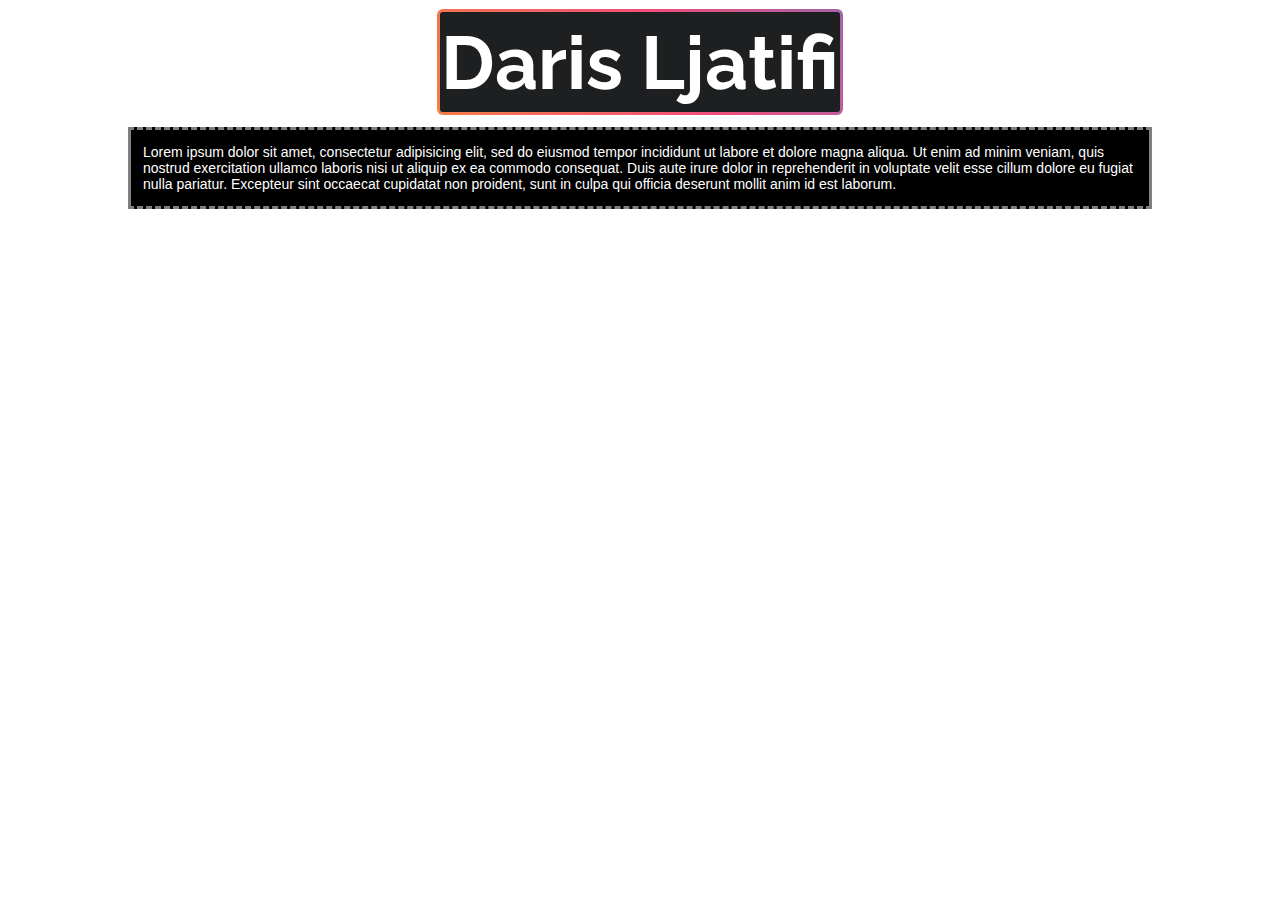
==== index.html @ 40d7a8d0 "huge makeover" ====
<!DOCTYPE html>
<html>

<head>

	<meta charset="utf-8">
	<meta name="descriptiom" content="Test Website #12yearold">
	<meta name="viewport" content="width=device-width, initial-scale=1.0">

	<link rel="stylesheet" type="text/css" href="style.css">

	<title>🌌👨‍💻💻</title>

</head>

<body>
	<div class="container">
		<div class="gradient-border" id="box">
			<h1><center>Daris Ljatifi</center></h1>
		</div>						
				<div class="kutija">
					<p>
						Lorem ipsum dolor sit amet, consectetur adipisicing elit, sed do eiusmod
						tempor incididunt ut labore et dolore magna aliqua. Ut enim ad minim veniam,
						quis nostrud exercitation ullamco laboris nisi ut aliquip ex ea commodo
						consequat. Duis aute irure dolor in reprehenderit in voluptate velit esse
						cillum dolore eu fugiat nulla pariatur. Excepteur sint occaecat cupidatat non
						proident, sunt in culpa qui officia deserunt mollit anim id est laborum.
					</p>
				</div>
					<br>
						<div id="youtube1">
							<p>
								<iframe display:block; width="400" height="315" src="https://www.youtube.com/embed/tMfOWO-5mMc" frameborder="0" allow="accelerometer; autoplay; encrypted-media; gyroscope; picture-in-picture" allowfullscreen></iframe>
							</p>
						</div>
							<div id="youtube2">
									<iframe style="float:right" width="400" height="315" src="https://www.youtube.com/embed/qP-dCsmI62s" frameborder="0" allow="autoplay; encrypted-media;  picture-in-picture" allowfullscreen>
									</iframe>
							</div>
						
		</div>
	</div>
</body>

</html>
---- style.css ----
@import url('https://fonts.googleapis.com/css?family=Raleway:200');

body{
    background-image: url('https://i.pinimg.com/originals/15/08/91/150891da0e28ee69e406c23ba4e33804.gif');
    background-size: cover;
    
    height: 100vh;
    padding:0;
    margin:0;
    
}

.kutija {

	margin-top: 15px;

	border-style: dashed solid;
	border-color: grey;
	border-width: 3px;

	padding-left: 12px;
	padding-right: 7px;

	color: white;
	background-color: black;

	font-family: "Helvetica Neue", Helvetica, Arial, sans-serif;
	font-size: 14px

}


h1 {

	font-size: 75px;

	text-align: center;

}

.container{

	width:80%;
	margin:auto; 

	padding-bottom: 12px; 
	padding-top: 12px;
	padding-left: 12px;
	padding-right: 12px;
}

#youtube1{
	float: left;
	width: 0%;
	margin: auto;
	background-color: black;
}

#youtube2{
	float: right;
	padding-top: 16px;
	margin: auto; 
	background-color: white;
	width: 0%;
}
/*
html, body {
  height: 100%;
}
body {
  display: flex;
  justify-content: center;
  align-items: center;
  height: 100%;
  background: #1D1F20;
}
*/
#box {
  display: flex;
  align-items: center;
  justify-content: center;
  width: 400px;
  height: 100px;
  color: white;
  font-family: 'Raleway';
  font-size: 4.5rem;
  text-align: center;
  margin: auto;
}
.gradient-border {
  --borderWidth: 3px;
  background: #1D1F20;
  position: relative;
  border-radius: var(--borderWidth);
}
.gradient-border:after {
  content: '';
  position: absolute;
  top: calc(-1 * var(--borderWidth));
  left: calc(-1 * var(--borderWidth));
  height: calc(100% + var(--borderWidth) * 2);
  width: calc(100% + var(--borderWidth) * 2);
  background: linear-gradient(60deg, #f79533, #f37055, #ef4e7b, #a166ab, #5073b8, #1098ad, #07b39b, #6fba82);
  border-radius: calc(2 * var(--borderWidth));
  z-index: -1;
  animation: animatedgradient 3s ease alternate infinite;
  background-size: 300% 300%;
}


@keyframes animatedgradient {
	0% {
		background-position: 0% 50%;
	}
	50% {
		background-position: 100% 50%;
	}
	100% {
		background-position: 0% 50%;
	}
}
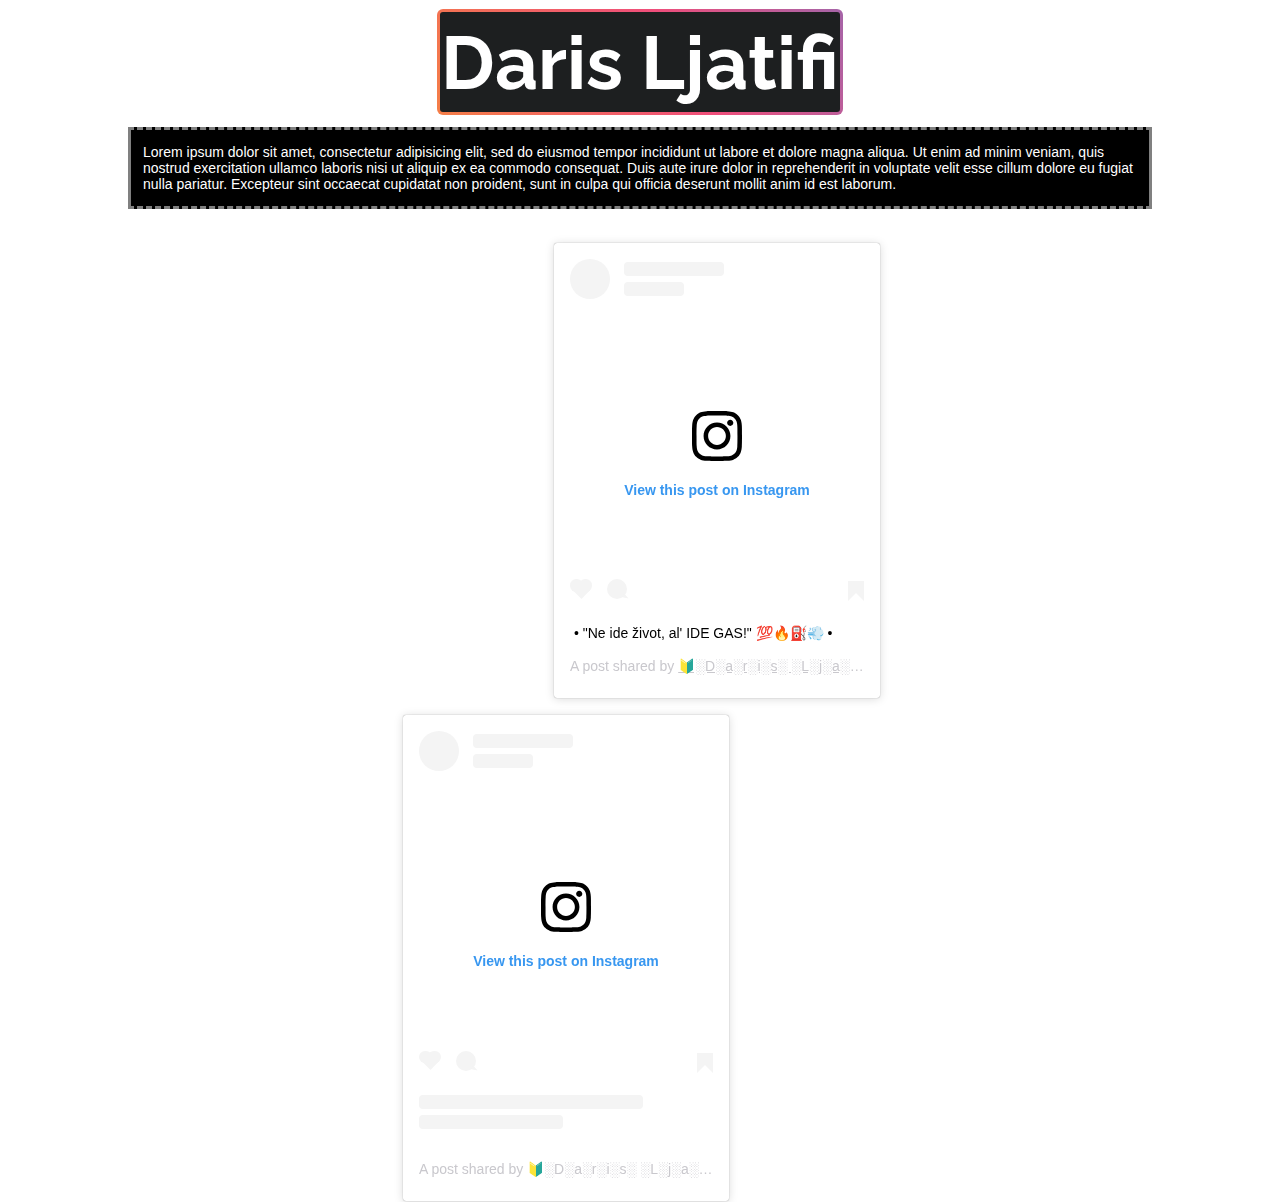
==== commit e2662441: "instagram fixes (mobile broken)" ====
--- a/index.html
+++ b/index.html
@@ -38,7 +38,9 @@
 									<iframe style="float:right" width="400" height="315" src="https://www.youtube.com/embed/qP-dCsmI62s" frameborder="0" allow="autoplay; encrypted-media;  picture-in-picture" allowfullscreen>
 									</iframe>
 							</div>
-						
+						<div id="instagram"><blockquote class="instagram-media" data-instgrm-captioned data-instgrm-permalink="https://www.instagram.com/p/B9c_ke4p8tB/?utm_source=ig_embed&amp;utm_campaign=loading" data-instgrm-version="12" style=" background:#FFF; border:0; border-radius:3px; box-shadow:0 0 1px 0 rgba(0,0,0,0.5),0 1px 10px 0 rgba(0,0,0,0.15); margin: 1px; max-width:540px; min-width:326px; padding:0; width:99.375%; width:-webkit-calc(100% - 2px); width:calc(100% - 2px);"><div style="padding:16px;"> <a href="https://www.instagram.com/p/B9c_ke4p8tB/?utm_source=ig_embed&amp;utm_campaign=loading" style=" background:#FFFFFF; line-height:0; padding:0 0; text-align:center; text-decoration:none; width:100%;" target="_blank"> <div style=" display: flex; flex-direction: row; align-items: center;"> <div style="background-color: #F4F4F4; border-radius: 50%; flex-grow: 0; height: 40px; margin-right: 14px; width: 40px;"></div> <div style="display: flex; flex-direction: column; flex-grow: 1; justify-content: center;"> <div style=" background-color: #F4F4F4; border-radius: 4px; flex-grow: 0; height: 14px; margin-bottom: 6px; width: 100px;"></div> <div style=" background-color: #F4F4F4; border-radius: 4px; flex-grow: 0; height: 14px; width: 60px;"></div></div></div><div style="padding: 19% 0;"></div> <div style="display:block; height:50px; margin:0 auto 12px; width:50px;"><svg width="50px" height="50px" viewBox="0 0 60 60" version="1.1" xmlns="https://www.w3.org/2000/svg" xmlns:xlink="https://www.w3.org/1999/xlink"><g stroke="none" stroke-width="1" fill="none" fill-rule="evenodd"><g transform="translate(-511.000000, -20.000000)" fill="#000000"><g><path d="M556.869,30.41 C554.814,30.41 553.148,32.076 553.148,34.131 C553.148,36.186 554.814,37.852 556.869,37.852 C558.924,37.852 560.59,36.186 560.59,34.131 C560.59,32.076 558.924,30.41 556.869,30.41 M541,60.657 C535.114,60.657 530.342,55.887 530.342,50 C530.342,44.114 535.114,39.342 541,39.342 C546.887,39.342 551.658,44.114 551.658,50 C551.658,55.887 546.887,60.657 541,60.657 M541,33.886 C532.1,33.886 524.886,41.1 524.886,50 C524.886,58.899 532.1,66.113 541,66.113 C549.9,66.113 557.115,58.899 557.115,50 C557.115,41.1 549.9,33.886 541,33.886 M565.378,62.101 C565.244,65.022 564.756,66.606 564.346,67.663 C563.803,69.06 563.154,70.057 562.106,71.106 C561.058,72.155 560.06,72.803 558.662,73.347 C557.607,73.757 556.021,74.244 553.102,74.378 C549.944,74.521 548.997,74.552 541,74.552 C533.003,74.552 532.056,74.521 528.898,74.378 C525.979,74.244 524.393,73.757 523.338,73.347 C521.94,72.803 520.942,72.155 519.894,71.106 C518.846,70.057 518.197,69.06 517.654,67.663 C517.244,66.606 516.755,65.022 516.623,62.101 C516.479,58.943 516.448,57.996 516.448,50 C516.448,42.003 516.479,41.056 516.623,37.899 C516.755,34.978 517.244,33.391 517.654,32.338 C518.197,30.938 518.846,29.942 519.894,28.894 C520.942,27.846 521.94,27.196 523.338,26.654 C524.393,26.244 525.979,25.756 528.898,25.623 C532.057,25.479 533.004,25.448 541,25.448 C548.997,25.448 549.943,25.479 553.102,25.623 C556.021,25.756 557.607,26.244 558.662,26.654 C560.06,27.196 561.058,27.846 562.106,28.894 C563.154,29.942 563.803,30.938 564.346,32.338 C564.756,33.391 565.244,34.978 565.378,37.899 C565.522,41.056 565.552,42.003 565.552,50 C565.552,57.996 565.522,58.943 565.378,62.101 M570.82,37.631 C570.674,34.438 570.167,32.258 569.425,30.349 C568.659,28.377 567.633,26.702 565.965,25.035 C564.297,23.368 562.623,22.342 560.652,21.575 C558.743,20.834 556.562,20.326 553.369,20.18 C550.169,20.033 549.148,20 541,20 C532.853,20 531.831,20.033 528.631,20.18 C525.438,20.326 523.257,20.834 521.349,21.575 C519.376,22.342 517.703,23.368 516.035,25.035 C514.368,26.702 513.342,28.377 512.574,30.349 C511.834,32.258 511.326,34.438 511.181,37.631 C511.035,40.831 511,41.851 511,50 C511,58.147 511.035,59.17 511.181,62.369 C511.326,65.562 511.834,67.743 512.574,69.651 C513.342,71.625 514.368,73.296 516.035,74.965 C517.703,76.634 519.376,77.658 521.349,78.425 C523.257,79.167 525.438,79.673 528.631,79.82 C531.831,79.965 532.853,80.001 541,80.001 C549.148,80.001 550.169,79.965 553.369,79.82 C556.562,79.673 558.743,79.167 560.652,78.425 C562.623,77.658 564.297,76.634 565.965,74.965 C567.633,73.296 568.659,71.625 569.425,69.651 C570.167,67.743 570.674,65.562 570.82,62.369 C570.966,59.17 571,58.147 571,50 C571,41.851 570.966,40.831 570.82,37.631"></path></g></g></g></svg></div><div style="padding-top: 8px;"> <div style=" color:#3897f0; font-family:Arial,sans-serif; font-size:14px; font-style:normal; font-weight:550; line-height:18px;"> View this post on Instagram</div></div><div style="padding: 12.5% 0;"></div> <div style="display: flex; flex-direction: row; margin-bottom: 14px; align-items: center;"><div> <div style="background-color: #F4F4F4; border-radius: 50%; height: 12.5px; width: 12.5px; transform: translateX(0px) translateY(7px);"></div> <div style="background-color: #F4F4F4; height: 12.5px; transform: rotate(-45deg) translateX(3px) translateY(1px); width: 12.5px; flex-grow: 0; margin-right: 14px; margin-left: 2px;"></div> <div style="background-color: #F4F4F4; border-radius: 50%; height: 12.5px; width: 12.5px; transform: translateX(9px) translateY(-18px);"></div></div><div style="margin-left: 8px;"> <div style=" background-color: #F4F4F4; border-radius: 50%; flex-grow: 0; height: 20px; width: 20px;"></div> <div style=" width: 0; height: 0; border-top: 2px solid transparent; border-left: 6px solid #f4f4f4; border-bottom: 2px solid transparent; transform: translateX(16px) translateY(-4px) rotate(30deg)"></div></div><div style="margin-left: auto;"> <div style=" width: 0px; border-top: 8px solid #F4F4F4; border-right: 8px solid transparent; transform: translateY(16px);"></div> <div style=" background-color: #F4F4F4; flex-grow: 0; height: 12px; width: 16px; transform: translateY(-4px);"></div> <div style=" width: 0; height: 0; border-top: 8px solid #F4F4F4; border-left: 8px solid transparent; transform: translateY(-4px) translateX(8px);"></div></div></div></a> <p style=" margin:8px 0 0 0; padding:0 4px;"> <a href="https://www.instagram.com/p/B9c_ke4p8tB/?utm_source=ig_embed&amp;utm_campaign=loading" style=" color:#000; font-family:Arial,sans-serif; font-size:14px; font-style:normal; font-weight:normal; line-height:17px; text-decoration:none; word-wrap:break-word;" target="_blank">• &#34;Ne ide život, al&#39; IDE GAS!&#34; 💯🔥⛽💨 •</a></p> <p style=" color:#c9c8cd; font-family:Arial,sans-serif; font-size:14px; line-height:17px; margin-bottom:0; margin-top:8px; overflow:hidden; padding:8px 0 7px; text-align:center; text-overflow:ellipsis; white-space:nowrap;">A post shared by <a href="https://www.instagram.com/dariis_s/?utm_source=ig_embed&amp;utm_campaign=loading" style=" color:#c9c8cd; font-family:Arial,sans-serif; font-size:14px; font-style:normal; font-weight:normal; line-height:17px;" target="_blank"> 🔰░D░a░r░i░s░ ░L░j░a░t░i░f░i░🔰</a> (@dariis_s) on <time style=" font-family:Arial,sans-serif; font-size:14px; line-height:17px;" datetime="2020-03-08T00:45:30+00:00">Mar 7, 2020 at 4:45pm PST</time></p></div></blockquote> <script async src="//www.instagram.com/embed.js"></script></div>
+
+						<div id="instagram1"><blockquote class="instagram-media" data-instgrm-permalink="https://www.instagram.com/p/B9c-1yIp5QF/?utm_source=ig_embed&amp;utm_campaign=loading" data-instgrm-version="12" style=" background:#FFF; border:0; border-radius:3px; box-shadow:0 0 1px 0 rgba(0,0,0,0.5),0 1px 10px 0 rgba(0,0,0,0.15); margin: 1px; max-width:540px; min-width:326px; padding:0; width:99.375%; width:-webkit-calc(100% - 2px); width:calc(100% - 2px);"><div style="padding:16px;"> <a href="https://www.instagram.com/p/B9c-1yIp5QF/?utm_source=ig_embed&amp;utm_campaign=loading" style=" background:#FFFFFF; line-height:0; padding:0 0; text-align:center; text-decoration:none; width:100%;" target="_blank"> <div style=" display: flex; flex-direction: row; align-items: center;"> <div style="background-color: #F4F4F4; border-radius: 50%; flex-grow: 0; height: 40px; margin-right: 14px; width: 40px;"></div> <div style="display: flex; flex-direction: column; flex-grow: 1; justify-content: center;"> <div style=" background-color: #F4F4F4; border-radius: 4px; flex-grow: 0; height: 14px; margin-bottom: 6px; width: 100px;"></div> <div style=" background-color: #F4F4F4; border-radius: 4px; flex-grow: 0; height: 14px; width: 60px;"></div></div></div><div style="padding: 19% 0;"></div> <div style="display:block; height:50px; margin:0 auto 12px; width:50px;"><svg width="50px" height="50px" viewBox="0 0 60 60" version="1.1" xmlns="https://www.w3.org/2000/svg" xmlns:xlink="https://www.w3.org/1999/xlink"><g stroke="none" stroke-width="1" fill="none" fill-rule="evenodd"><g transform="translate(-511.000000, -20.000000)" fill="#000000"><g><path d="M556.869,30.41 C554.814,30.41 553.148,32.076 553.148,34.131 C553.148,36.186 554.814,37.852 556.869,37.852 C558.924,37.852 560.59,36.186 560.59,34.131 C560.59,32.076 558.924,30.41 556.869,30.41 M541,60.657 C535.114,60.657 530.342,55.887 530.342,50 C530.342,44.114 535.114,39.342 541,39.342 C546.887,39.342 551.658,44.114 551.658,50 C551.658,55.887 546.887,60.657 541,60.657 M541,33.886 C532.1,33.886 524.886,41.1 524.886,50 C524.886,58.899 532.1,66.113 541,66.113 C549.9,66.113 557.115,58.899 557.115,50 C557.115,41.1 549.9,33.886 541,33.886 M565.378,62.101 C565.244,65.022 564.756,66.606 564.346,67.663 C563.803,69.06 563.154,70.057 562.106,71.106 C561.058,72.155 560.06,72.803 558.662,73.347 C557.607,73.757 556.021,74.244 553.102,74.378 C549.944,74.521 548.997,74.552 541,74.552 C533.003,74.552 532.056,74.521 528.898,74.378 C525.979,74.244 524.393,73.757 523.338,73.347 C521.94,72.803 520.942,72.155 519.894,71.106 C518.846,70.057 518.197,69.06 517.654,67.663 C517.244,66.606 516.755,65.022 516.623,62.101 C516.479,58.943 516.448,57.996 516.448,50 C516.448,42.003 516.479,41.056 516.623,37.899 C516.755,34.978 517.244,33.391 517.654,32.338 C518.197,30.938 518.846,29.942 519.894,28.894 C520.942,27.846 521.94,27.196 523.338,26.654 C524.393,26.244 525.979,25.756 528.898,25.623 C532.057,25.479 533.004,25.448 541,25.448 C548.997,25.448 549.943,25.479 553.102,25.623 C556.021,25.756 557.607,26.244 558.662,26.654 C560.06,27.196 561.058,27.846 562.106,28.894 C563.154,29.942 563.803,30.938 564.346,32.338 C564.756,33.391 565.244,34.978 565.378,37.899 C565.522,41.056 565.552,42.003 565.552,50 C565.552,57.996 565.522,58.943 565.378,62.101 M570.82,37.631 C570.674,34.438 570.167,32.258 569.425,30.349 C568.659,28.377 567.633,26.702 565.965,25.035 C564.297,23.368 562.623,22.342 560.652,21.575 C558.743,20.834 556.562,20.326 553.369,20.18 C550.169,20.033 549.148,20 541,20 C532.853,20 531.831,20.033 528.631,20.18 C525.438,20.326 523.257,20.834 521.349,21.575 C519.376,22.342 517.703,23.368 516.035,25.035 C514.368,26.702 513.342,28.377 512.574,30.349 C511.834,32.258 511.326,34.438 511.181,37.631 C511.035,40.831 511,41.851 511,50 C511,58.147 511.035,59.17 511.181,62.369 C511.326,65.562 511.834,67.743 512.574,69.651 C513.342,71.625 514.368,73.296 516.035,74.965 C517.703,76.634 519.376,77.658 521.349,78.425 C523.257,79.167 525.438,79.673 528.631,79.82 C531.831,79.965 532.853,80.001 541,80.001 C549.148,80.001 550.169,79.965 553.369,79.82 C556.562,79.673 558.743,79.167 560.652,78.425 C562.623,77.658 564.297,76.634 565.965,74.965 C567.633,73.296 568.659,71.625 569.425,69.651 C570.167,67.743 570.674,65.562 570.82,62.369 C570.966,59.17 571,58.147 571,50 C571,41.851 570.966,40.831 570.82,37.631"></path></g></g></g></svg></div><div style="padding-top: 8px;"> <div style=" color:#3897f0; font-family:Arial,sans-serif; font-size:14px; font-style:normal; font-weight:550; line-height:18px;"> View this post on Instagram</div></div><div style="padding: 12.5% 0;"></div> <div style="display: flex; flex-direction: row; margin-bottom: 14px; align-items: center;"><div> <div style="background-color: #F4F4F4; border-radius: 50%; height: 12.5px; width: 12.5px; transform: translateX(0px) translateY(7px);"></div> <div style="background-color: #F4F4F4; height: 12.5px; transform: rotate(-45deg) translateX(3px) translateY(1px); width: 12.5px; flex-grow: 0; margin-right: 14px; margin-left: 2px;"></div> <div style="background-color: #F4F4F4; border-radius: 50%; height: 12.5px; width: 12.5px; transform: translateX(9px) translateY(-18px);"></div></div><div style="margin-left: 8px;"> <div style=" background-color: #F4F4F4; border-radius: 50%; flex-grow: 0; height: 20px; width: 20px;"></div> <div style=" width: 0; height: 0; border-top: 2px solid transparent; border-left: 6px solid #f4f4f4; border-bottom: 2px solid transparent; transform: translateX(16px) translateY(-4px) rotate(30deg)"></div></div><div style="margin-left: auto;"> <div style=" width: 0px; border-top: 8px solid #F4F4F4; border-right: 8px solid transparent; transform: translateY(16px);"></div> <div style=" background-color: #F4F4F4; flex-grow: 0; height: 12px; width: 16px; transform: translateY(-4px);"></div> <div style=" width: 0; height: 0; border-top: 8px solid #F4F4F4; border-left: 8px solid transparent; transform: translateY(-4px) translateX(8px);"></div></div></div> <div style="display: flex; flex-direction: column; flex-grow: 1; justify-content: center; margin-bottom: 24px;"> <div style=" background-color: #F4F4F4; border-radius: 4px; flex-grow: 0; height: 14px; margin-bottom: 6px; width: 224px;"></div> <div style=" background-color: #F4F4F4; border-radius: 4px; flex-grow: 0; height: 14px; width: 144px;"></div></div></a><p style=" color:#c9c8cd; font-family:Arial,sans-serif; font-size:14px; line-height:17px; margin-bottom:0; margin-top:8px; overflow:hidden; padding:8px 0 7px; text-align:center; text-overflow:ellipsis; white-space:nowrap;"><a href="https://www.instagram.com/p/B9c-1yIp5QF/?utm_source=ig_embed&amp;utm_campaign=loading" style=" color:#c9c8cd; font-family:Arial,sans-serif; font-size:14px; font-style:normal; font-weight:normal; line-height:17px; text-decoration:none;" target="_blank">A post shared by 🔰░D░a░r░i░s░ ░L░j░a░t░i░f░i░🔰 (@dariis_s)</a> on <time style=" font-family:Arial,sans-serif; font-size:14px; line-height:17px;" datetime="2020-03-08T00:39:08+00:00">Mar 7, 2020 at 4:39pm PST</time></p></div></blockquote> <script async src="//www.instagram.com/embed.js"></script></div>
 		</div>
 	</div>
 </body>
--- a/style.css
+++ b/style.css
@@ -63,6 +63,20 @@
 	background-color: white;
 	width: 0%;
 }
+
+#instagram{
+	padding-top: 15px;
+	padding-left: 425px;
+	float:left;
+	width: 0%;
+}
+
+#instagram1{
+	padding-top: 15px;
+	padding-right: 750px;
+	float: right;
+	width: 0%;
+}
 /*
 html, body {
   height: 100%;
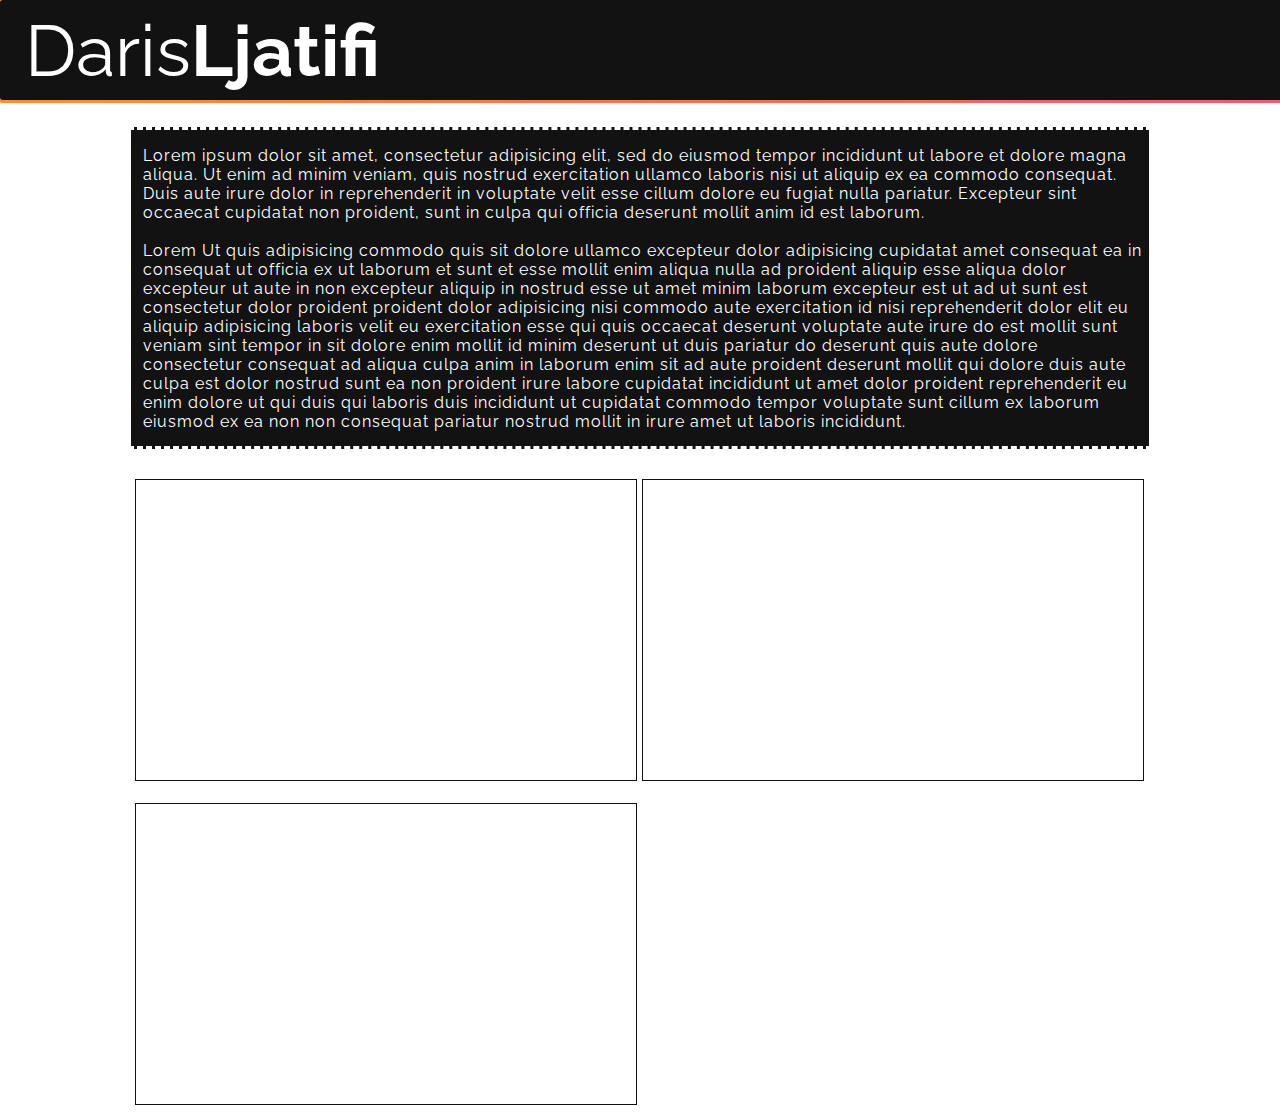
==== commit 2a213fe8: "Major Redesign Mobile Fixed Adding Login Button" ====
--- a/index.html
+++ b/index.html
@@ -14,10 +14,10 @@
 </head>
 
 <body>
-	<div class="container">
-		<div class="gradient-border" id="box">
-			<h1><center>Daris Ljatifi</center></h1>
-		</div>						
+	<div class="gradient-border" id="box">
+		<p><center>Daris<b>Ljatifi</b></center></p>
+	</div>
+	<div class="container">						
 				<div class="kutija">
 					<p>
 						Lorem ipsum dolor sit amet, consectetur adipisicing elit, sed do eiusmod
@@ -26,23 +26,94 @@
 						consequat. Duis aute irure dolor in reprehenderit in voluptate velit esse
 						cillum dolore eu fugiat nulla pariatur. Excepteur sint occaecat cupidatat non
 						proident, sunt in culpa qui officia deserunt mollit anim id est laborum.
+
+						<br>
+						<br>
+						Lorem Ut quis adipisicing commodo quis sit dolore ullamco excepteur dolor adipisicing cupidatat amet consequat ea in consequat ut officia ex ut laborum et sunt et esse mollit enim aliqua nulla ad proident aliquip esse aliqua dolor excepteur ut aute in non excepteur aliquip in nostrud esse ut amet minim laborum excepteur est ut ad ut sunt est consectetur dolor proident proident dolor adipisicing nisi commodo aute exercitation id nisi reprehenderit dolor elit eu aliquip adipisicing laboris velit eu exercitation esse qui quis occaecat deserunt voluptate aute irure do est mollit sunt veniam sint tempor in sit dolore enim mollit id minim deserunt ut duis pariatur do deserunt quis aute dolore consectetur consequat ad aliqua culpa anim in laborum enim sit ad aute proident deserunt mollit qui dolore duis aute culpa est dolor nostrud sunt ea non proident irure labore cupidatat incididunt ut amet dolor proident reprehenderit eu enim dolore ut qui duis qui laboris duis incididunt ut cupidatat commodo tempor voluptate sunt cillum ex laborum eiusmod ex ea non non consequat pariatur nostrud mollit in irure amet ut laboris incididunt.
 					</p>
 				</div>
+
 					<br>
-						<div id="youtube1">
-							<p>
-								<iframe display:block; width="400" height="315" src="https://www.youtube.com/embed/tMfOWO-5mMc" frameborder="0" allow="accelerometer; autoplay; encrypted-media; gyroscope; picture-in-picture" allowfullscreen></iframe>
-							</p>
-						</div>
-							<div id="youtube2">
-									<iframe style="float:right" width="400" height="315" src="https://www.youtube.com/embed/qP-dCsmI62s" frameborder="0" allow="autoplay; encrypted-media;  picture-in-picture" allowfullscreen>
-									</iframe>
-							</div>
-						<div id="instagram"><blockquote class="instagram-media" data-instgrm-captioned data-instgrm-permalink="https://www.instagram.com/p/B9c_ke4p8tB/?utm_source=ig_embed&amp;utm_campaign=loading" data-instgrm-version="12" style=" background:#FFF; border:0; border-radius:3px; box-shadow:0 0 1px 0 rgba(0,0,0,0.5),0 1px 10px 0 rgba(0,0,0,0.15); margin: 1px; max-width:540px; min-width:326px; padding:0; width:99.375%; width:-webkit-calc(100% - 2px); width:calc(100% - 2px);"><div style="padding:16px;"> <a href="https://www.instagram.com/p/B9c_ke4p8tB/?utm_source=ig_embed&amp;utm_campaign=loading" style=" background:#FFFFFF; line-height:0; padding:0 0; text-align:center; text-decoration:none; width:100%;" target="_blank"> <div style=" display: flex; flex-direction: row; align-items: center;"> <div style="background-color: #F4F4F4; border-radius: 50%; flex-grow: 0; height: 40px; margin-right: 14px; width: 40px;"></div> <div style="display: flex; flex-direction: column; flex-grow: 1; justify-content: center;"> <div style=" background-color: #F4F4F4; border-radius: 4px; flex-grow: 0; height: 14px; margin-bottom: 6px; width: 100px;"></div> <div style=" background-color: #F4F4F4; border-radius: 4px; flex-grow: 0; height: 14px; width: 60px;"></div></div></div><div style="padding: 19% 0;"></div> <div style="display:block; height:50px; margin:0 auto 12px; width:50px;"><svg width="50px" height="50px" viewBox="0 0 60 60" version="1.1" xmlns="https://www.w3.org/2000/svg" xmlns:xlink="https://www.w3.org/1999/xlink"><g stroke="none" stroke-width="1" fill="none" fill-rule="evenodd"><g transform="translate(-511.000000, -20.000000)" fill="#000000"><g><path d="M556.869,30.41 C554.814,30.41 553.148,32.076 553.148,34.131 C553.148,36.186 554.814,37.852 556.869,37.852 C558.924,37.852 560.59,36.186 560.59,34.131 C560.59,32.076 558.924,30.41 556.869,30.41 M541,60.657 C535.114,60.657 530.342,55.887 530.342,50 C530.342,44.114 535.114,39.342 541,39.342 C546.887,39.342 551.658,44.114 551.658,50 C551.658,55.887 546.887,60.657 541,60.657 M541,33.886 C532.1,33.886 524.886,41.1 524.886,50 C524.886,58.899 532.1,66.113 541,66.113 C549.9,66.113 557.115,58.899 557.115,50 C557.115,41.1 549.9,33.886 541,33.886 M565.378,62.101 C565.244,65.022 564.756,66.606 564.346,67.663 C563.803,69.06 563.154,70.057 562.106,71.106 C561.058,72.155 560.06,72.803 558.662,73.347 C557.607,73.757 556.021,74.244 553.102,74.378 C549.944,74.521 548.997,74.552 541,74.552 C533.003,74.552 532.056,74.521 528.898,74.378 C525.979,74.244 524.393,73.757 523.338,73.347 C521.94,72.803 520.942,72.155 519.894,71.106 C518.846,70.057 518.197,69.06 517.654,67.663 C517.244,66.606 516.755,65.022 516.623,62.101 C516.479,58.943 516.448,57.996 516.448,50 C516.448,42.003 516.479,41.056 516.623,37.899 C516.755,34.978 517.244,33.391 517.654,32.338 C518.197,30.938 518.846,29.942 519.894,28.894 C520.942,27.846 521.94,27.196 523.338,26.654 C524.393,26.244 525.979,25.756 528.898,25.623 C532.057,25.479 533.004,25.448 541,25.448 C548.997,25.448 549.943,25.479 553.102,25.623 C556.021,25.756 557.607,26.244 558.662,26.654 C560.06,27.196 561.058,27.846 562.106,28.894 C563.154,29.942 563.803,30.938 564.346,32.338 C564.756,33.391 565.244,34.978 565.378,37.899 C565.522,41.056 565.552,42.003 565.552,50 C565.552,57.996 565.522,58.943 565.378,62.101 M570.82,37.631 C570.674,34.438 570.167,32.258 569.425,30.349 C568.659,28.377 567.633,26.702 565.965,25.035 C564.297,23.368 562.623,22.342 560.652,21.575 C558.743,20.834 556.562,20.326 553.369,20.18 C550.169,20.033 549.148,20 541,20 C532.853,20 531.831,20.033 528.631,20.18 C525.438,20.326 523.257,20.834 521.349,21.575 C519.376,22.342 517.703,23.368 516.035,25.035 C514.368,26.702 513.342,28.377 512.574,30.349 C511.834,32.258 511.326,34.438 511.181,37.631 C511.035,40.831 511,41.851 511,50 C511,58.147 511.035,59.17 511.181,62.369 C511.326,65.562 511.834,67.743 512.574,69.651 C513.342,71.625 514.368,73.296 516.035,74.965 C517.703,76.634 519.376,77.658 521.349,78.425 C523.257,79.167 525.438,79.673 528.631,79.82 C531.831,79.965 532.853,80.001 541,80.001 C549.148,80.001 550.169,79.965 553.369,79.82 C556.562,79.673 558.743,79.167 560.652,78.425 C562.623,77.658 564.297,76.634 565.965,74.965 C567.633,73.296 568.659,71.625 569.425,69.651 C570.167,67.743 570.674,65.562 570.82,62.369 C570.966,59.17 571,58.147 571,50 C571,41.851 570.966,40.831 570.82,37.631"></path></g></g></g></svg></div><div style="padding-top: 8px;"> <div style=" color:#3897f0; font-family:Arial,sans-serif; font-size:14px; font-style:normal; font-weight:550; line-height:18px;"> View this post on Instagram</div></div><div style="padding: 12.5% 0;"></div> <div style="display: flex; flex-direction: row; margin-bottom: 14px; align-items: center;"><div> <div style="background-color: #F4F4F4; border-radius: 50%; height: 12.5px; width: 12.5px; transform: translateX(0px) translateY(7px);"></div> <div style="background-color: #F4F4F4; height: 12.5px; transform: rotate(-45deg) translateX(3px) translateY(1px); width: 12.5px; flex-grow: 0; margin-right: 14px; margin-left: 2px;"></div> <div style="background-color: #F4F4F4; border-radius: 50%; height: 12.5px; width: 12.5px; transform: translateX(9px) translateY(-18px);"></div></div><div style="margin-left: 8px;"> <div style=" background-color: #F4F4F4; border-radius: 50%; flex-grow: 0; height: 20px; width: 20px;"></div> <div style=" width: 0; height: 0; border-top: 2px solid transparent; border-left: 6px solid #f4f4f4; border-bottom: 2px solid transparent; transform: translateX(16px) translateY(-4px) rotate(30deg)"></div></div><div style="margin-left: auto;"> <div style=" width: 0px; border-top: 8px solid #F4F4F4; border-right: 8px solid transparent; transform: translateY(16px);"></div> <div style=" background-color: #F4F4F4; flex-grow: 0; height: 12px; width: 16px; transform: translateY(-4px);"></div> <div style=" width: 0; height: 0; border-top: 8px solid #F4F4F4; border-left: 8px solid transparent; transform: translateY(-4px) translateX(8px);"></div></div></div></a> <p style=" margin:8px 0 0 0; padding:0 4px;"> <a href="https://www.instagram.com/p/B9c_ke4p8tB/?utm_source=ig_embed&amp;utm_campaign=loading" style=" color:#000; font-family:Arial,sans-serif; font-size:14px; font-style:normal; font-weight:normal; line-height:17px; text-decoration:none; word-wrap:break-word;" target="_blank">• &#34;Ne ide život, al&#39; IDE GAS!&#34; 💯🔥⛽💨 •</a></p> <p style=" color:#c9c8cd; font-family:Arial,sans-serif; font-size:14px; line-height:17px; margin-bottom:0; margin-top:8px; overflow:hidden; padding:8px 0 7px; text-align:center; text-overflow:ellipsis; white-space:nowrap;">A post shared by <a href="https://www.instagram.com/dariis_s/?utm_source=ig_embed&amp;utm_campaign=loading" style=" color:#c9c8cd; font-family:Arial,sans-serif; font-size:14px; font-style:normal; font-weight:normal; line-height:17px;" target="_blank"> 🔰░D░a░r░i░s░ ░L░j░a░t░i░f░i░🔰</a> (@dariis_s) on <time style=" font-family:Arial,sans-serif; font-size:14px; line-height:17px;" datetime="2020-03-08T00:45:30+00:00">Mar 7, 2020 at 4:45pm PST</time></p></div></blockquote> <script async src="//www.instagram.com/embed.js"></script></div>
 
-						<div id="instagram1"><blockquote class="instagram-media" data-instgrm-permalink="https://www.instagram.com/p/B9c-1yIp5QF/?utm_source=ig_embed&amp;utm_campaign=loading" data-instgrm-version="12" style=" background:#FFF; border:0; border-radius:3px; box-shadow:0 0 1px 0 rgba(0,0,0,0.5),0 1px 10px 0 rgba(0,0,0,0.15); margin: 1px; max-width:540px; min-width:326px; padding:0; width:99.375%; width:-webkit-calc(100% - 2px); width:calc(100% - 2px);"><div style="padding:16px;"> <a href="https://www.instagram.com/p/B9c-1yIp5QF/?utm_source=ig_embed&amp;utm_campaign=loading" style=" background:#FFFFFF; line-height:0; padding:0 0; text-align:center; text-decoration:none; width:100%;" target="_blank"> <div style=" display: flex; flex-direction: row; align-items: center;"> <div style="background-color: #F4F4F4; border-radius: 50%; flex-grow: 0; height: 40px; margin-right: 14px; width: 40px;"></div> <div style="display: flex; flex-direction: column; flex-grow: 1; justify-content: center;"> <div style=" background-color: #F4F4F4; border-radius: 4px; flex-grow: 0; height: 14px; margin-bottom: 6px; width: 100px;"></div> <div style=" background-color: #F4F4F4; border-radius: 4px; flex-grow: 0; height: 14px; width: 60px;"></div></div></div><div style="padding: 19% 0;"></div> <div style="display:block; height:50px; margin:0 auto 12px; width:50px;"><svg width="50px" height="50px" viewBox="0 0 60 60" version="1.1" xmlns="https://www.w3.org/2000/svg" xmlns:xlink="https://www.w3.org/1999/xlink"><g stroke="none" stroke-width="1" fill="none" fill-rule="evenodd"><g transform="translate(-511.000000, -20.000000)" fill="#000000"><g><path d="M556.869,30.41 C554.814,30.41 553.148,32.076 553.148,34.131 C553.148,36.186 554.814,37.852 556.869,37.852 C558.924,37.852 560.59,36.186 560.59,34.131 C560.59,32.076 558.924,30.41 556.869,30.41 M541,60.657 C535.114,60.657 530.342,55.887 530.342,50 C530.342,44.114 535.114,39.342 541,39.342 C546.887,39.342 551.658,44.114 551.658,50 C551.658,55.887 546.887,60.657 541,60.657 M541,33.886 C532.1,33.886 524.886,41.1 524.886,50 C524.886,58.899 532.1,66.113 541,66.113 C549.9,66.113 557.115,58.899 557.115,50 C557.115,41.1 549.9,33.886 541,33.886 M565.378,62.101 C565.244,65.022 564.756,66.606 564.346,67.663 C563.803,69.06 563.154,70.057 562.106,71.106 C561.058,72.155 560.06,72.803 558.662,73.347 C557.607,73.757 556.021,74.244 553.102,74.378 C549.944,74.521 548.997,74.552 541,74.552 C533.003,74.552 532.056,74.521 528.898,74.378 C525.979,74.244 524.393,73.757 523.338,73.347 C521.94,72.803 520.942,72.155 519.894,71.106 C518.846,70.057 518.197,69.06 517.654,67.663 C517.244,66.606 516.755,65.022 516.623,62.101 C516.479,58.943 516.448,57.996 516.448,50 C516.448,42.003 516.479,41.056 516.623,37.899 C516.755,34.978 517.244,33.391 517.654,32.338 C518.197,30.938 518.846,29.942 519.894,28.894 C520.942,27.846 521.94,27.196 523.338,26.654 C524.393,26.244 525.979,25.756 528.898,25.623 C532.057,25.479 533.004,25.448 541,25.448 C548.997,25.448 549.943,25.479 553.102,25.623 C556.021,25.756 557.607,26.244 558.662,26.654 C560.06,27.196 561.058,27.846 562.106,28.894 C563.154,29.942 563.803,30.938 564.346,32.338 C564.756,33.391 565.244,34.978 565.378,37.899 C565.522,41.056 565.552,42.003 565.552,50 C565.552,57.996 565.522,58.943 565.378,62.101 M570.82,37.631 C570.674,34.438 570.167,32.258 569.425,30.349 C568.659,28.377 567.633,26.702 565.965,25.035 C564.297,23.368 562.623,22.342 560.652,21.575 C558.743,20.834 556.562,20.326 553.369,20.18 C550.169,20.033 549.148,20 541,20 C532.853,20 531.831,20.033 528.631,20.18 C525.438,20.326 523.257,20.834 521.349,21.575 C519.376,22.342 517.703,23.368 516.035,25.035 C514.368,26.702 513.342,28.377 512.574,30.349 C511.834,32.258 511.326,34.438 511.181,37.631 C511.035,40.831 511,41.851 511,50 C511,58.147 511.035,59.17 511.181,62.369 C511.326,65.562 511.834,67.743 512.574,69.651 C513.342,71.625 514.368,73.296 516.035,74.965 C517.703,76.634 519.376,77.658 521.349,78.425 C523.257,79.167 525.438,79.673 528.631,79.82 C531.831,79.965 532.853,80.001 541,80.001 C549.148,80.001 550.169,79.965 553.369,79.82 C556.562,79.673 558.743,79.167 560.652,78.425 C562.623,77.658 564.297,76.634 565.965,74.965 C567.633,73.296 568.659,71.625 569.425,69.651 C570.167,67.743 570.674,65.562 570.82,62.369 C570.966,59.17 571,58.147 571,50 C571,41.851 570.966,40.831 570.82,37.631"></path></g></g></g></svg></div><div style="padding-top: 8px;"> <div style=" color:#3897f0; font-family:Arial,sans-serif; font-size:14px; font-style:normal; font-weight:550; line-height:18px;"> View this post on Instagram</div></div><div style="padding: 12.5% 0;"></div> <div style="display: flex; flex-direction: row; margin-bottom: 14px; align-items: center;"><div> <div style="background-color: #F4F4F4; border-radius: 50%; height: 12.5px; width: 12.5px; transform: translateX(0px) translateY(7px);"></div> <div style="background-color: #F4F4F4; height: 12.5px; transform: rotate(-45deg) translateX(3px) translateY(1px); width: 12.5px; flex-grow: 0; margin-right: 14px; margin-left: 2px;"></div> <div style="background-color: #F4F4F4; border-radius: 50%; height: 12.5px; width: 12.5px; transform: translateX(9px) translateY(-18px);"></div></div><div style="margin-left: 8px;"> <div style=" background-color: #F4F4F4; border-radius: 50%; flex-grow: 0; height: 20px; width: 20px;"></div> <div style=" width: 0; height: 0; border-top: 2px solid transparent; border-left: 6px solid #f4f4f4; border-bottom: 2px solid transparent; transform: translateX(16px) translateY(-4px) rotate(30deg)"></div></div><div style="margin-left: auto;"> <div style=" width: 0px; border-top: 8px solid #F4F4F4; border-right: 8px solid transparent; transform: translateY(16px);"></div> <div style=" background-color: #F4F4F4; flex-grow: 0; height: 12px; width: 16px; transform: translateY(-4px);"></div> <div style=" width: 0; height: 0; border-top: 8px solid #F4F4F4; border-left: 8px solid transparent; transform: translateY(-4px) translateX(8px);"></div></div></div> <div style="display: flex; flex-direction: column; flex-grow: 1; justify-content: center; margin-bottom: 24px;"> <div style=" background-color: #F4F4F4; border-radius: 4px; flex-grow: 0; height: 14px; margin-bottom: 6px; width: 224px;"></div> <div style=" background-color: #F4F4F4; border-radius: 4px; flex-grow: 0; height: 14px; width: 144px;"></div></div></a><p style=" color:#c9c8cd; font-family:Arial,sans-serif; font-size:14px; line-height:17px; margin-bottom:0; margin-top:8px; overflow:hidden; padding:8px 0 7px; text-align:center; text-overflow:ellipsis; white-space:nowrap;"><a href="https://www.instagram.com/p/B9c-1yIp5QF/?utm_source=ig_embed&amp;utm_campaign=loading" style=" color:#c9c8cd; font-family:Arial,sans-serif; font-size:14px; font-style:normal; font-weight:normal; line-height:17px; text-decoration:none;" target="_blank">A post shared by 🔰░D░a░r░i░s░ ░L░j░a░t░i░f░i░🔰 (@dariis_s)</a> on <time style=" font-family:Arial,sans-serif; font-size:14px; line-height:17px;" datetime="2020-03-08T00:39:08+00:00">Mar 7, 2020 at 4:39pm PST</time></p></div></blockquote> <script async src="//www.instagram.com/embed.js"></script></div>
-		</div>
-	</div>
+						<style>
+.iframe-container{
+float: right; 
+margin: 0 auto;
+max-width:100%;
+width:500px;
+height:300px;
+}
+@media only screen and (max-width: 992px) {
+	.iframe-container{
+		width: 80%;
+		height:400px;
+	}
+}
+@media only screen and (max-width: 600px) {
+   .iframe-container{
+		width: 100%;
+		height:500px;
+	}
+}
+</style>
+<div class="iframe-container">
+<iframe style="width:100%;height:100%;border:1px solid #121212" src="https://www.youtube.com/embed/tMfOWO-5mMc" allowfullscreen scrolling="no">This browser does not support Iframe</iframe>
+</div>
+						
+<style>
+.iframe-container{
+float: left;
+margin: 0 auto;
+max-width:100%;
+width:500px;
+height:300px;
+padding-left: 7px;
+padding-top: 12px;
+}
+@media only screen and (max-width: 992px) {
+	.iframe-container{
+		width: 80%;
+		height:400px;
+	}
+}
+@media only screen and (max-width: 600px) {
+   .iframe-container{
+		width: 100%;
+		height:500px;
+	}
+}
+</style>
+<div class="iframe-container">
+<iframe style="width:100%;height:100%;border:1px solid #121212" src="https://www.youtube.com/embed/qP-dCsmI62s" allowfullscreen scrolling="no">This browser does not support Iframe</iframe>
+</div>
+
+<style>
+.iframe-container{
+margin: 0 auto;
+max-width:100%;
+width:500px;
+height:300px;
+padding-bottom: 12px;
+}
+@media only screen and (max-width: 992px) {
+	.iframe-container{
+		width: 80%;
+		height:400px;
+	}
+}
+@media only screen and (max-width: 600px) {
+   .iframe-container{
+		width: 100%;
+		height:500px;
+	}
+}
+</style>
+<div class="iframe-container">
+<iframe style="width:100%;height:100%;border:1px solid #121212" src="https://www.youtube.com/embed/-nQblHQuxnI" allowfullscreen scrolling="no">This browser does not support Iframe</iframe>
+</div>
+
+
+
 </body>
 
 </html>--- a/style.css
+++ b/style.css
@@ -1,4 +1,4 @@
-@import url('https://fonts.googleapis.com/css?family=Raleway:200');
+@import url('https://fonts.googleapis.com/css?family=Raleway:200,700&display=swap');
 
 body{
     background-image: url('https://i.pinimg.com/originals/15/08/91/150891da0e28ee69e406c23ba4e33804.gif');
@@ -10,22 +10,25 @@
     
 }
 
+
 .kutija {
 
 	margin-top: 15px;
 
 	border-style: dashed solid;
-	border-color: grey;
+	border-color: white;
 	border-width: 3px;
 
 	padding-left: 12px;
 	padding-right: 7px;
 
 	color: white;
-	background-color: black;
+	background-color: #121212;
 
-	font-family: "Helvetica Neue", Helvetica, Arial, sans-serif;
-	font-size: 14px
+	font-family: 'Raleway',"Helvetica Neue", Helvetica, Arial, sans-serif;
+	font-size: 15.5px;
+
+	letter-spacing: 1px;
 
 }
 
@@ -38,6 +41,7 @@
 
 }
 
+
 .container{
 
 	width:80%;
@@ -49,34 +53,7 @@
 	padding-right: 12px;
 }
 
-#youtube1{
-	float: left;
-	width: 0%;
-	margin: auto;
-	background-color: black;
-}
 
-#youtube2{
-	float: right;
-	padding-top: 16px;
-	margin: auto; 
-	background-color: white;
-	width: 0%;
-}
-
-#instagram{
-	padding-top: 15px;
-	padding-left: 425px;
-	float:left;
-	width: 0%;
-}
-
-#instagram1{
-	padding-top: 15px;
-	padding-right: 750px;
-	float: right;
-	width: 0%;
-}
 /*
 html, body {
   height: 100%;
@@ -89,24 +66,31 @@
   background: #1D1F20;
 }
 */
+
+
 #box {
   display: flex;
   align-items: center;
-  justify-content: center;
-  width: 400px;
+  justify-content: left;
+  width: 1891px;
   height: 100px;
   color: white;
   font-family: 'Raleway';
   font-size: 4.5rem;
-  text-align: center;
-  margin: auto;
+  text-align: left;
+  margin: 0 auto;
+  padding-left: 25px;
 }
+
+
 .gradient-border {
   --borderWidth: 3px;
-  background: #1D1F20;
+  background: #121212;
   position: relative;
   border-radius: var(--borderWidth);
 }
+
+
 .gradient-border:after {
   content: '';
   position: absolute;
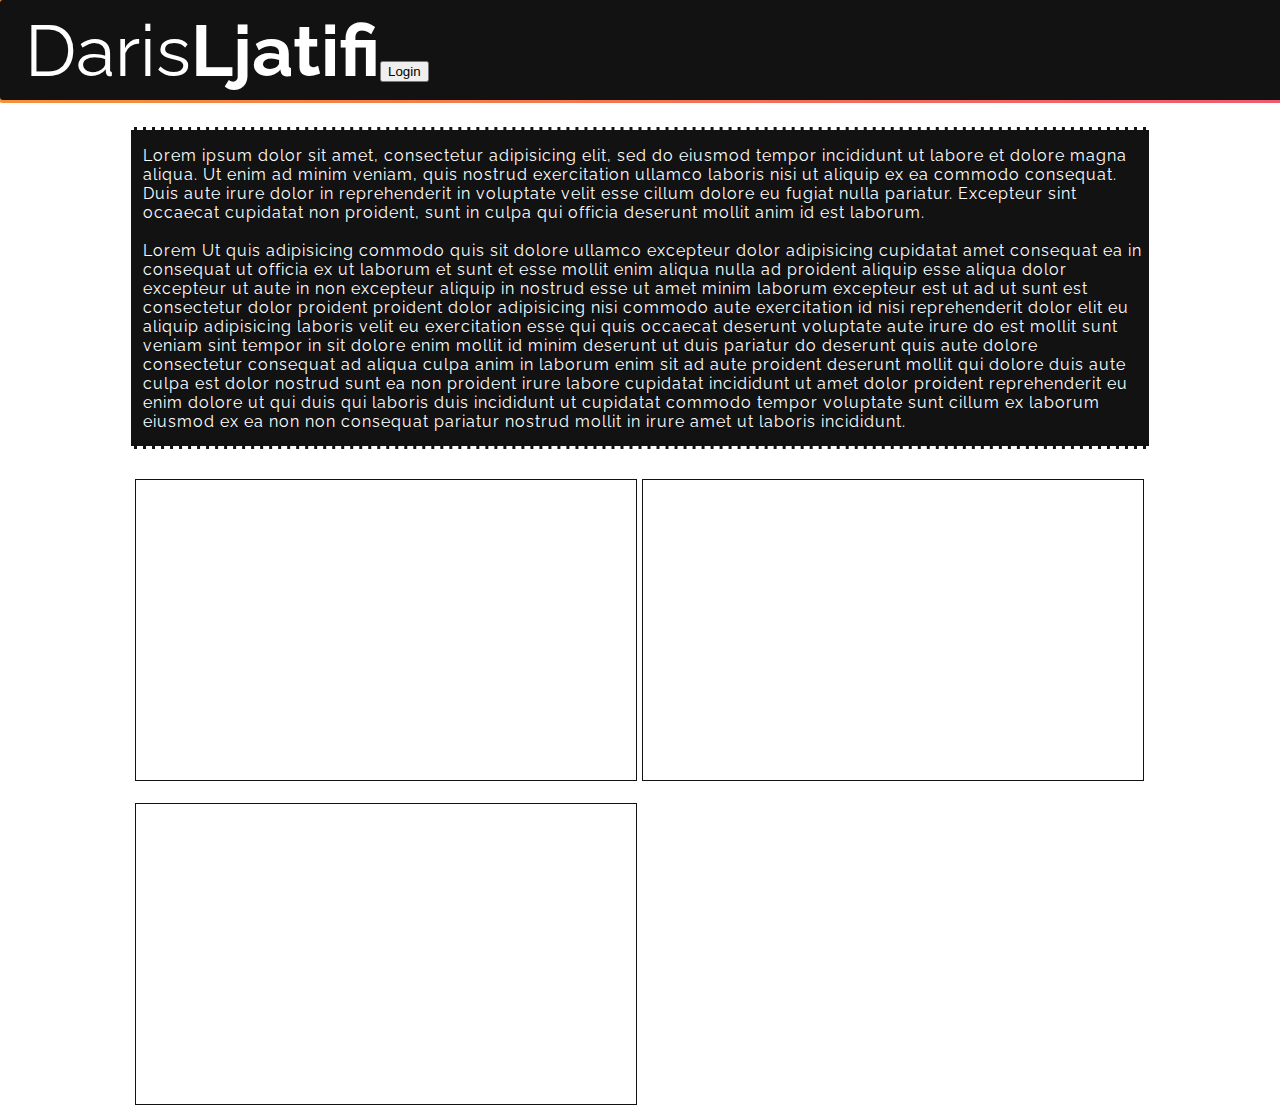
==== commit cc107175: "Partially working login page" ====
--- a/index.html
+++ b/index.html
@@ -14,8 +14,14 @@
 </head>
 
 <body>
+
 	<div class="gradient-border" id="box">
 		<p><center>Daris<b>Ljatifi</b></center></p>
+		<div class="login_button" id="box-1">
+			<form class="login_button" action="login.html" method="post">
+  				<input type="submit" name="" value="Login">
+			</form>
+		</div>
 	</div>
 	<div class="container">						
 				<div class="kutija">
--- a/style.css
+++ b/style.css
@@ -119,3 +119,21 @@
 }
 
 
+}
+#box-1 input[type = "submit"]{
+  border:0;
+  background: none;
+  display: block;
+  margin: 20px auto;
+  text-align: center;
+  border: 2px solid #2ecc71;
+  padding: 14px 40px;
+  outline: none;
+  color: white;
+  border-radius: 24px;
+  transition: 0.25s;
+  cursor: pointer;
+}
+#box-1 input[type = "submit"]:hover{
+  background: #2ecc71;
+}
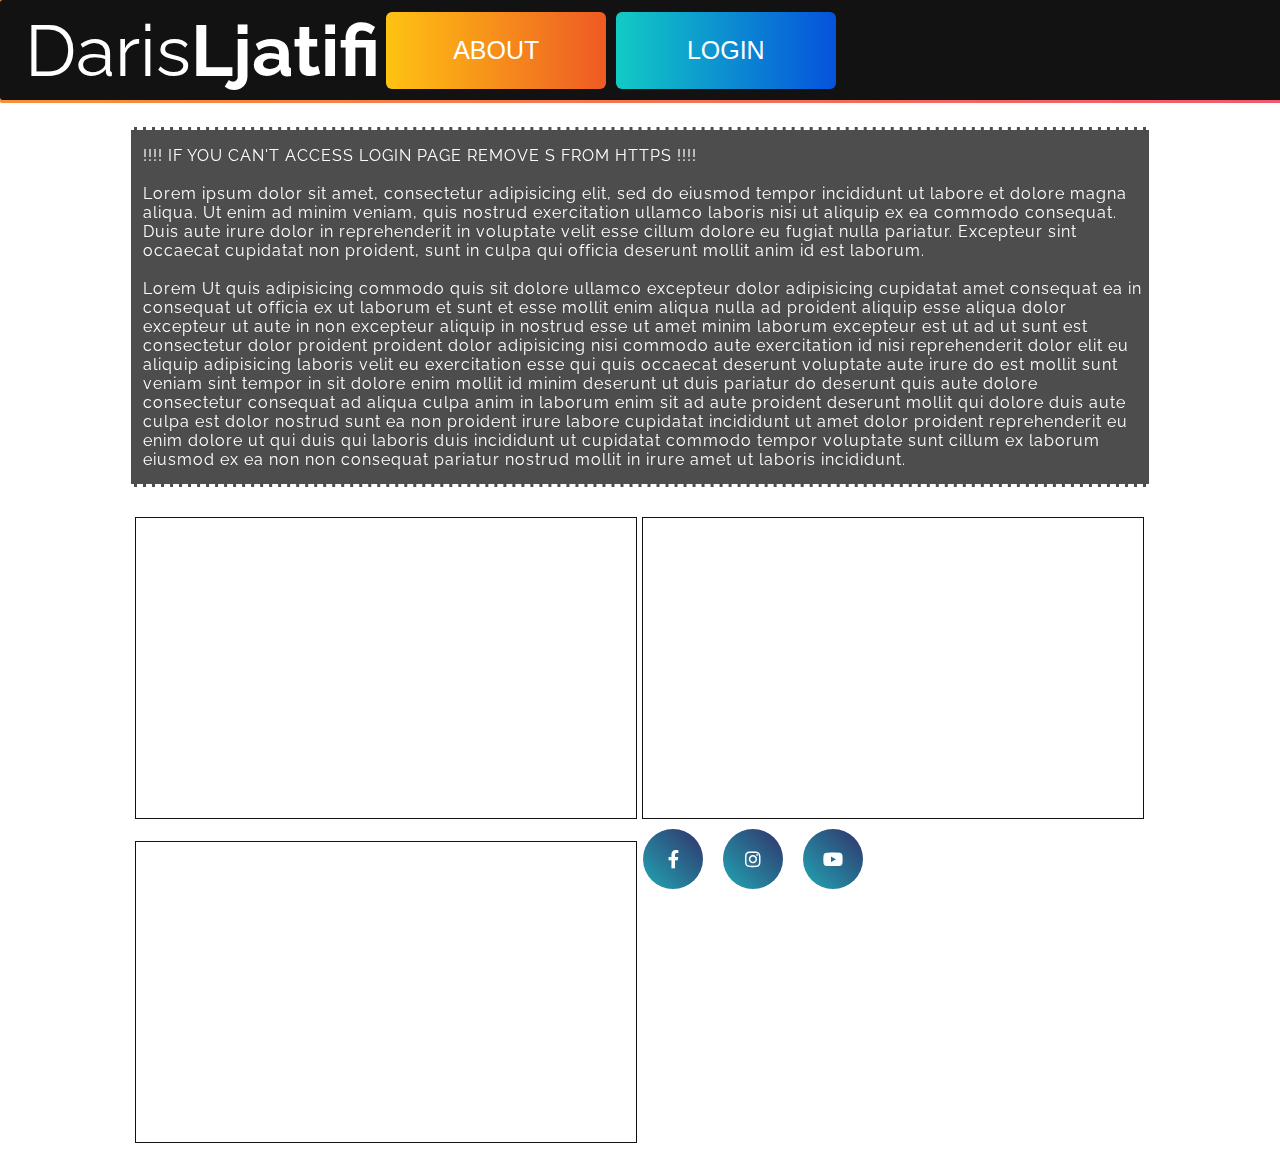
==== commit ef646a3c: "Huge Rework 2 new pages" ====
--- a/index.html
+++ b/index.html
@@ -8,6 +8,8 @@
 	<meta name="viewport" content="width=device-width, initial-scale=1.0">
 
 	<link rel="stylesheet" type="text/css" href="style.css">
+	<link rel="stylesheet" href="https://use.fontawesome.com/releases/v5.4.1/css/all.css">
+	<link rel="stylesheet" href="https://cdnjs.cloudflare.com/ajax/libs/font-awesome/5.11.2/css/all.css">
 
 	<title>🌌👨‍💻💻</title>
 
@@ -17,15 +19,19 @@
 
 	<div class="gradient-border" id="box">
 		<p><center>Daris<b>Ljatifi</b></center></p>
-		<div class="login_button" id="box-1">
-			<form class="login_button" action="login.html" method="post">
-  				<input type="submit" name="" value="Login">
-			</form>
-		</div>
+		<div class="container">
+      		<button onclick="window.location.href = 'https://darisljatifi.github.io/about.html';" class="btn btn1">About</button>
+      		<button onclick="window.location.href = 'https://darisljatifi.github.io/login.html';" class="btn btn3">Login</button>
+   		</div>
 	</div>
-	<div class="container">						
+	<div class="containerr">						
 				<div class="kutija">
 					<p>
+						!!!! IF YOU CAN'T ACCESS LOGIN PAGE REMOVE S FROM HTTPS !!!!
+
+						<br>
+						<br>
+
 						Lorem ipsum dolor sit amet, consectetur adipisicing elit, sed do eiusmod
 						tempor incididunt ut labore et dolore magna aliqua. Ut enim ad minim veniam,
 						quis nostrud exercitation ullamco laboris nisi ut aliquip ex ea commodo
@@ -118,6 +124,15 @@
 <iframe style="width:100%;height:100%;border:1px solid #121212" src="https://www.youtube.com/embed/-nQblHQuxnI" allowfullscreen scrolling="no">This browser does not support Iframe</iframe>
 </div>
 
+    <link rel="stylesheet" href="https://cdnjs.cloudflare.com/ajax/libs/font-awesome/5.11.2/css/all.css">
+
+    <div class="social-buttons">
+      <a href="https://www.facebook.com/daris.ljatifi"><i class="fab fa-facebook-f"></i></a>
+      <a href="https://www.instagram.com/dariis_s/"><i class="fab fa-instagram"></i></a>
+      <a href="https://www.youtube.com/Daris_YT"><i class="fab fa-youtube"></i></a>
+    </div>
+
+
 
 
 </body>
--- a/style.css
+++ b/style.css
@@ -1,13 +1,13 @@
 @import url('https://fonts.googleapis.com/css?family=Raleway:200,700&display=swap');
 
 body{
-    background-image: url('https://i.pinimg.com/originals/15/08/91/150891da0e28ee69e406c23ba4e33804.gif');
+    background-image: url('http://getwallpapers.com/wallpaper/full/f/c/b/617489.jpg');
     background-size: cover;
     
     height: 100vh;
     padding:0;
     margin:0;
-    
+
 }
 
 
@@ -23,7 +23,7 @@
 	padding-right: 7px;
 
 	color: white;
-	background-color: #121212;
+	background-color: rgba(18, 18, 18, 0.75);
 
 	font-family: 'Raleway',"Helvetica Neue", Helvetica, Arial, sans-serif;
 	font-size: 15.5px;
@@ -42,7 +42,7 @@
 }
 
 
-.container{
+.containerr{
 
 	width:80%;
 	margin:auto; 
@@ -133,7 +133,107 @@
   border-radius: 24px;
   transition: 0.25s;
   cursor: pointer;
+  margin-left: auto;
 }
 #box-1 input[type = "submit"]:hover{
   background: #2ecc71;
 }
+/*
+body{
+  margin: 0;
+  padding: 0;
+  height: 100vh;
+  display: flex;
+  justify-content: center;
+  align-items: center;
+  background: #f1f1f1;
+}
+*/
+.social-buttons a{
+  display: inline-flex;
+  text-decoration: none;
+  font-size: 18px;
+  width: 60px;
+  height: 60px;
+  color: #fff;
+  justify-content: center;
+  align-items: center;
+  position: relative;
+  margin: 0 8px;
+
+}
+
+.social-buttons a::before{
+  content: "";
+  position: absolute;
+  width: 60px;
+  height: 60px;
+  background: linear-gradient(45deg,#22a6b3,#30336b);
+  border-radius: 50%;
+  z-index: -1;
+  transition: 0.3s ease-in;
+}
+
+.social-buttons a:hover::before{
+  transform: scale(0);
+}
+
+.social-buttons a i{
+  transition: 0.3s ease-in;
+}
+
+.social-buttons a:hover i{
+  background: linear-gradient(45deg,#22a6b3,#30336b);
+  -webkit-background-clip: text;
+  -webkit-text-fill-color: transparent;
+  transform: scale(2.2);
+}
+
+.container{
+  position: absolute;
+  left: 50%;
+  top: 50%;
+  transform: translate(-50%,-50%);
+  text-align: center;
+}
+
+.btn{
+  border: none;
+  margin: 20px;
+  padding: 24px;
+  width: 220px;
+  font-family: "montserrat",sans-serif;
+  text-transform: uppercase;
+  border-radius: 6px;
+  cursor: pointer;
+  color: #fff;
+  background-size: 200%;
+  transition: 0.6s;
+}
+
+.btn1{
+  background-image: linear-gradient(to left,#FFC312,#EE5A24,#FFC312);
+  position: relative;
+  font-size: 25px;
+  right: 60%
+}
+
+.btn2{
+  background-image: linear-gradient(to left,#C4E538,#009432,#C4E538);
+}
+
+.btn3{
+  background-image: linear-gradient(to left,#12CBC4,#0652DD,#12CBC4);
+  position: relative;
+  font-size: 25px;
+  right: 69%
+
+}
+
+.btn4{
+  background-image: linear-gradient(to left,#FDA7DF,#9980FA,#FDA7DF);
+}
+
+.btn:hover{
+  background-position: right;
+}
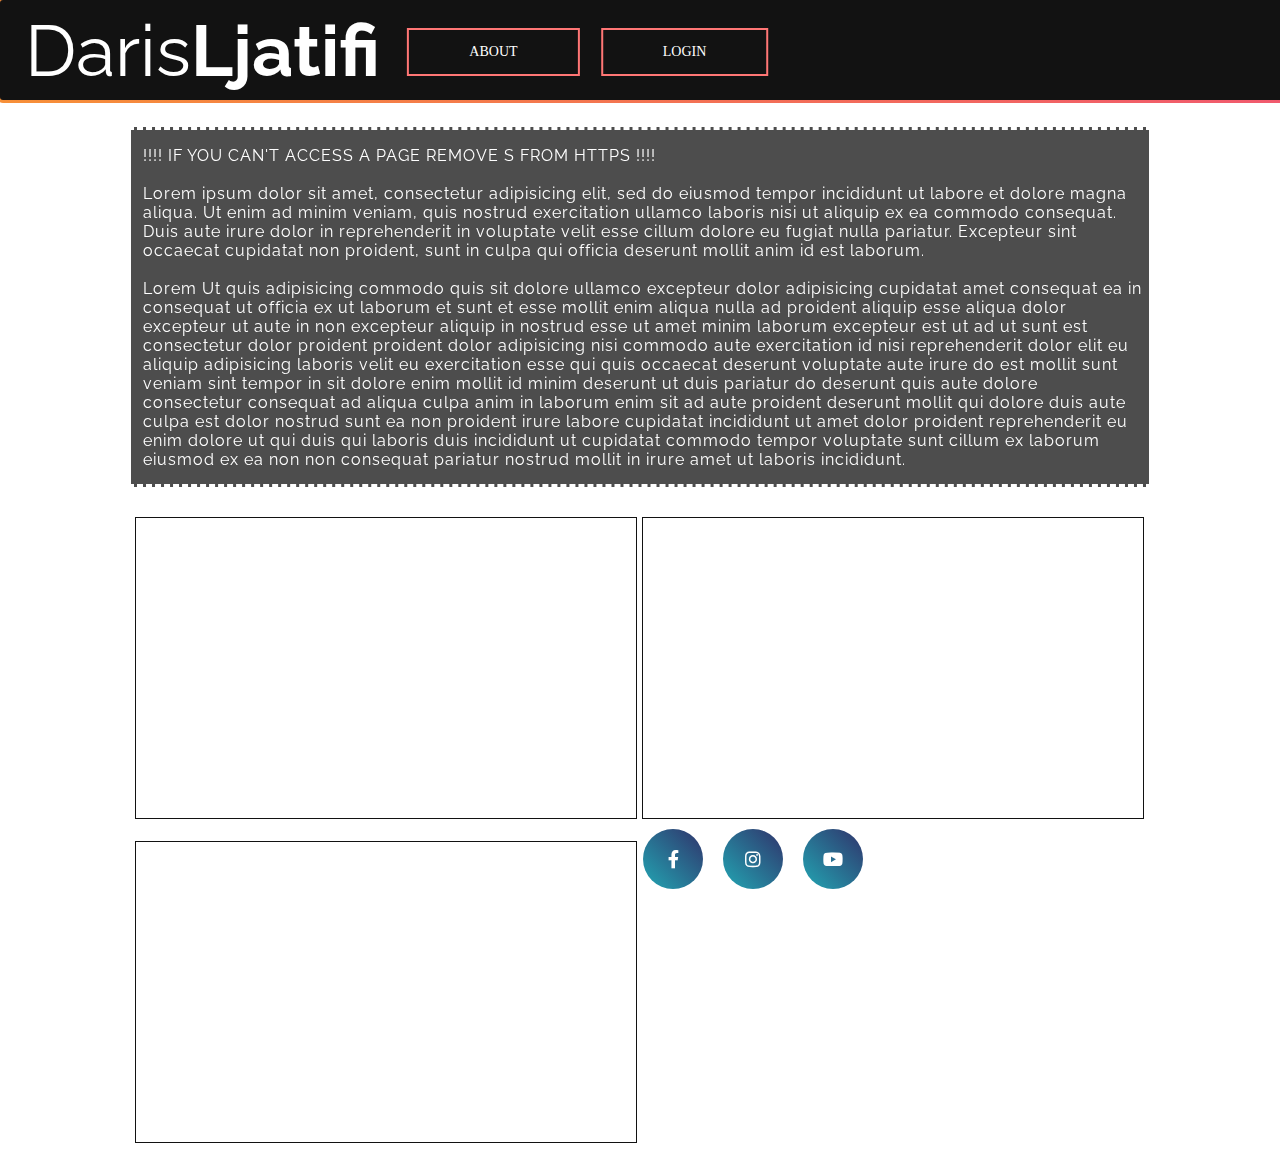
==== commit 8be13665: "Changed icons little redesign" ====
--- a/index.html
+++ b/index.html
@@ -19,15 +19,17 @@
 
 	<div class="gradient-border" id="box">
 		<p><center>Daris<b>Ljatifi</b></center></p>
-		<div class="container">
-      		<button onclick="window.location.href = 'https://darisljatifi.github.io/about.html';" class="btn btn1">About</button>
-      		<button onclick="window.location.href = 'https://darisljatifi.github.io/login.html';" class="btn btn3">Login</button>
-   		</div>
+		    <div class="middle">
+      			<a href="https://darisljatifi.github.io/about.html" class="btn btn3">About</a>
+      		</div>
+      		<div class="midle">
+      			<a href="https://darisljatifi.github.io/login.html" class="btn btn4">Login</a>
+    		</div>
 	</div>
 	<div class="containerr">						
 				<div class="kutija">
 					<p>
-						!!!! IF YOU CAN'T ACCESS LOGIN PAGE REMOVE S FROM HTTPS !!!!
+						!!!! IF YOU CAN'T ACCESS A PAGE REMOVE S FROM HTTPS !!!!
 
 						<br>
 						<br>
--- a/style.css
+++ b/style.css
@@ -189,51 +189,78 @@
   transform: scale(2.2);
 }
 
-.container{
+.midle{
+  position: relative;
+  top: 56%;
+  transform: translate(-50%,-50%);
+  left: 7%;
+}
+
+.middle{
+  position: relative;
+  top: 56%;
+  transform: translate(-50%,-50%);
+  left: 6%;
+}
+
+.btn{
+  position: relative;
+  display: block;
+  color: white;
+  font-size: 14px;
+  font-family: "montserrat";
+  text-decoration: none;
+  margin: 30px 0;
+  border: 2px solid #ff7675;
+  padding: 14px 60px;
+  text-transform: uppercase;
+  overflow: hidden;
+  transition: 1s all ease;
+}
+
+.btn::before{
+  background: #ff7675;
+  content: "";
   position: absolute;
+  top: 50%;
   left: 50%;
-  top: 50%;
   transform: translate(-50%,-50%);
-  text-align: center;
-}
-
-.btn{
-  border: none;
-  margin: 20px;
-  padding: 24px;
-  width: 220px;
-  font-family: "montserrat",sans-serif;
-  text-transform: uppercase;
-  border-radius: 6px;
-  cursor: pointer;
-  color: #fff;
-  background-size: 200%;
-  transition: 0.6s;
-}
-
-.btn1{
-  background-image: linear-gradient(to left,#FFC312,#EE5A24,#FFC312);
-  position: relative;
-  font-size: 25px;
-  right: 60%
-}
-
-.btn2{
-  background-image: linear-gradient(to left,#C4E538,#009432,#C4E538);
-}
-
-.btn3{
-  background-image: linear-gradient(to left,#12CBC4,#0652DD,#12CBC4);
-  position: relative;
-  font-size: 25px;
-  right: 69%
-
-}
-
-.btn4{
-  background-image: linear-gradient(to left,#FDA7DF,#9980FA,#FDA7DF);
-}
-
-.btn:hover{
-  background-position: right;
-}
+  z-index: -1;
+  transition: all 0.6s ease;
+}
+
+.btn1::before{
+  width: 0%;
+  height: 100%;
+}
+
+.btn1:hover::before{
+  width: 100%;
+}
+
+
+.btn2::before{
+  width: 100%;
+  height: 0%;
+}
+.btn2:hover::before{
+  height: 100%;
+}
+
+.btn3::before{
+  width: 100%;
+  height: 0%;
+  transform: translate(-50%,-50%) rotate(45deg);
+}
+.btn3:hover::before{
+  height: 380%;
+}
+
+.btn4::before{
+  width: 100%;
+  height: 0%;
+  transform: translate(-50%,-50%) rotate(-45deg);
+}
+.btn4:hover::before{
+  height: 380%;
+}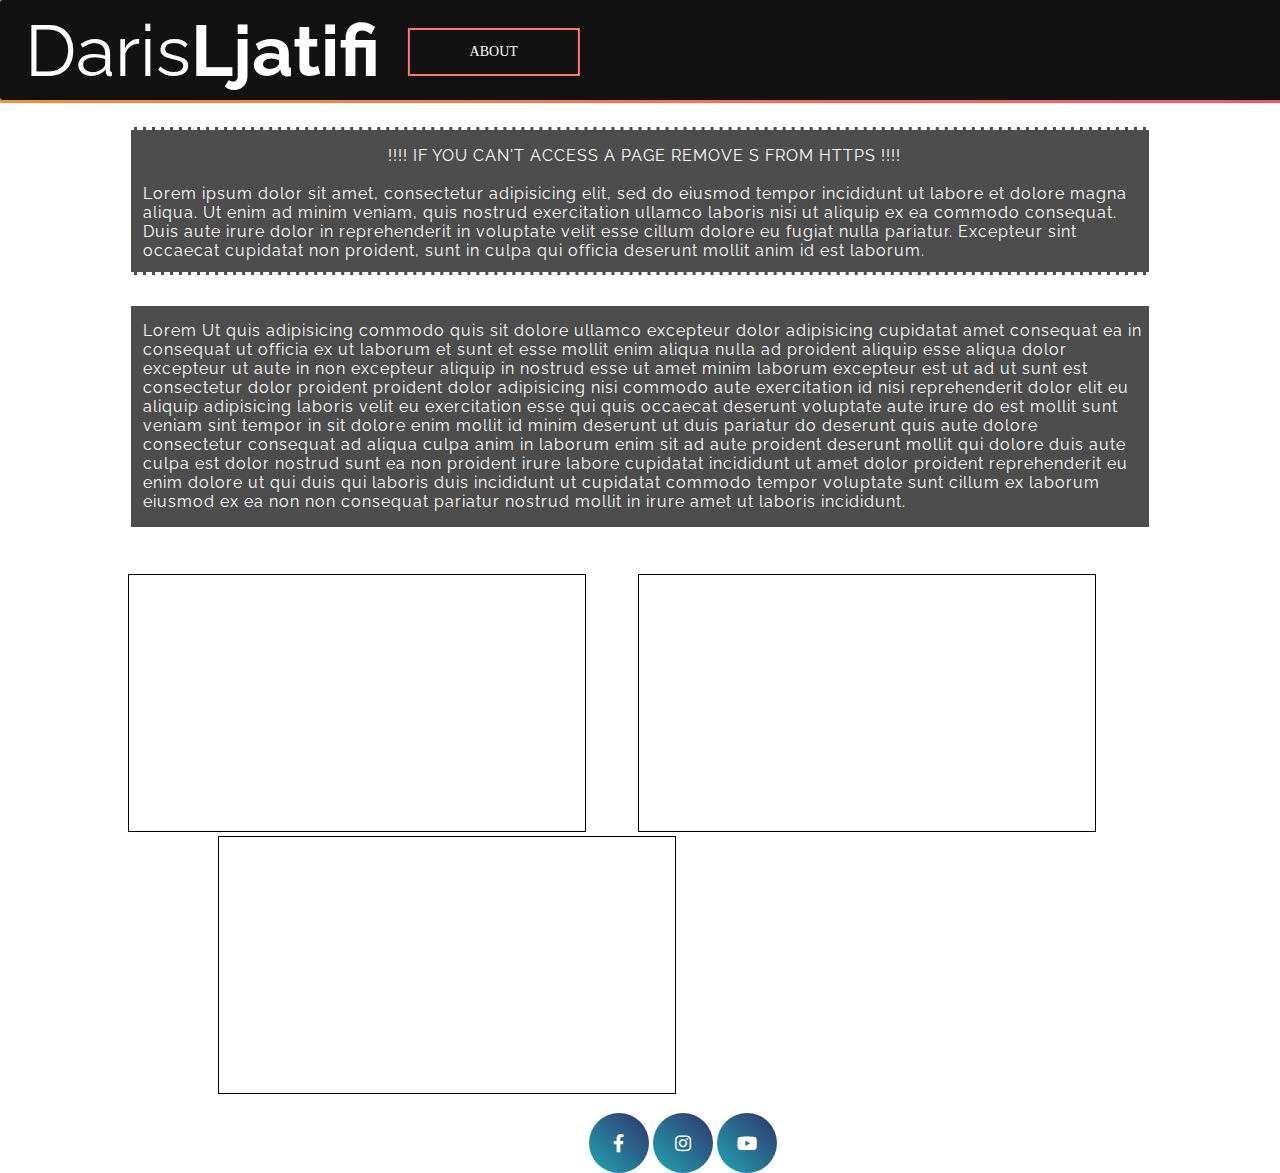
==== commit cbbc87ea: "rework little login page still kinda buggy" ====
--- a/index.html
+++ b/index.html
@@ -4,8 +4,9 @@
 <head>
 
 	<meta charset="utf-8">
-	<meta name="descriptiom" content="Test Website #12yearold">
+	<meta name="description" content="Test Website #12yearold">
 	<meta name="viewport" content="width=device-width, initial-scale=1.0">
+	<meta name="keywords" content="Test, Website, Test Website, 12 year old developer, 12 year old web developer, 12 year old programmer">
 
 	<link rel="stylesheet" type="text/css" href="style.css">
 	<link rel="stylesheet" href="https://use.fontawesome.com/releases/v5.4.1/css/all.css">
@@ -26,36 +27,39 @@
       			<a href="https://darisljatifi.github.io/login.html" class="btn btn4">Login</a>
     		</div>
 	</div>
-	<div class="containerr">						
+	<div class="containerr">
 				<div class="kutija">
 					<p>
-						!!!! IF YOU CAN'T ACCESS A PAGE REMOVE S FROM HTTPS !!!!
+						<center>!!!! IF YOU CAN'T ACCESS A PAGE REMOVE S FROM HTTPS !!!!</center>
 
 						<br>
-						<br>
-
 						Lorem ipsum dolor sit amet, consectetur adipisicing elit, sed do eiusmod
 						tempor incididunt ut labore et dolore magna aliqua. Ut enim ad minim veniam,
 						quis nostrud exercitation ullamco laboris nisi ut aliquip ex ea commodo
 						consequat. Duis aute irure dolor in reprehenderit in voluptate velit esse
 						cillum dolore eu fugiat nulla pariatur. Excepteur sint occaecat cupidatat non
 						proident, sunt in culpa qui officia deserunt mollit anim id est laborum.
-
+					</div>
 						<br>
-						<br>
-						Lorem Ut quis adipisicing commodo quis sit dolore ullamco excepteur dolor adipisicing cupidatat amet consequat ea in consequat ut officia ex ut laborum et sunt et esse mollit enim aliqua nulla ad proident aliquip esse aliqua dolor excepteur ut aute in non excepteur aliquip in nostrud esse ut amet minim laborum excepteur est ut ad ut sunt est consectetur dolor proident proident dolor adipisicing nisi commodo aute exercitation id nisi reprehenderit dolor elit eu aliquip adipisicing laboris velit eu exercitation esse qui quis occaecat deserunt voluptate aute irure do est mollit sunt veniam sint tempor in sit dolore enim mollit id minim deserunt ut duis pariatur do deserunt quis aute dolore consectetur consequat ad aliqua culpa anim in laborum enim sit ad aute proident deserunt mollit qui dolore duis aute culpa est dolor nostrud sunt ea non proident irure labore cupidatat incididunt ut amet dolor proident reprehenderit eu enim dolore ut qui duis qui laboris duis incididunt ut cupidatat commodo tempor voluptate sunt cillum ex laborum eiusmod ex ea non non consequat pariatur nostrud mollit in irure amet ut laboris incididunt.
+				<div class="drugakutija">
+					<p>
+							Lorem Ut quis adipisicing commodo quis sit dolore ullamco excepteur dolor adipisicing cupidatat amet consequat ea in consequat ut officia ex ut laborum et sunt et esse mollit enim aliqua nulla ad proident aliquip esse aliqua dolor excepteur ut aute in non excepteur aliquip in nostrud esse ut amet minim laborum excepteur est ut ad ut sunt est consectetur dolor proident proident dolor adipisicing nisi commodo aute exercitation id nisi reprehenderit dolor elit eu aliquip adipisicing laboris velit eu exercitation esse qui quis occaecat deserunt voluptate aute irure do est mollit sunt veniam sint tempor in sit dolore enim mollit id minim deserunt ut duis pariatur do deserunt quis aute dolore consectetur consequat ad aliqua culpa anim in laborum enim sit ad aute proident deserunt mollit qui dolore duis aute culpa est dolor nostrud sunt ea non proident irure labore cupidatat incididunt ut amet dolor proident reprehenderit eu enim dolore ut qui duis qui laboris duis incididunt ut cupidatat commodo tempor voluptate sunt cillum ex laborum eiusmod ex ea non non consequat pariatur nostrud mollit in irure amet ut laboris incididunt.
 					</p>
 				</div>
+	</div>
 
 					<br>
 
-						<style>
+<!--						<style>
 .iframe-container{
-float: right; 
+left: 9.677%;
+float: right;
 margin: 0 auto;
 max-width:100%;
 width:500px;
 height:300px;
+position: relative;
+padding-right: 4.55px;
 }
 @media only screen and (max-width: 992px) {
 	.iframe-container{
@@ -73,7 +77,15 @@
 <div class="iframe-container">
 <iframe style="width:100%;height:100%;border:1px solid #121212" src="https://www.youtube.com/embed/tMfOWO-5mMc" allowfullscreen scrolling="no">This browser does not support Iframe</iframe>
 </div>
-						
+-->
+
+<iframe class="myiFrame" src="https://www.youtube.com/embed/x5dm3fe1rMs" style="border:1px #000000 solid;" name="myiFrame" scrolling="no" frameborder="1" marginheight="15px" marginwidth="15px" height="256px" width="456px" allowfullscreen></iframe>
+
+<iframe class="myiFrame1" src="https://www.youtube.com/embed/-nQblHQuxnI" style="border:1px #000000 solid;" name="myiFrame1" scrolling="no" frameborder="1" marginheight="15px" marginwidth="15px" height="256px" width="456px" allowfullscreen></iframe>
+
+<iframe class="myiFrame2" src="https://www.youtube.com/embed/tMfOWO-5mMc" style="border:1px #000000 solid;" name="myiFrame2" scrolling="no" frameborder="1" marginheight="15px" marginwidth="15px" height="256px" width="456px" allowfullscreen></iframe>
+
+<!--
 <style>
 .iframe-container{
 float: left;
@@ -81,7 +93,8 @@
 max-width:100%;
 width:500px;
 height:300px;
-padding-left: 7px;
+position: relative;
+left: 9.977%;
 padding-top: 12px;
 }
 @media only screen and (max-width: 992px) {
@@ -125,13 +138,17 @@
 <div class="iframe-container">
 <iframe style="width:100%;height:100%;border:1px solid #121212" src="https://www.youtube.com/embed/-nQblHQuxnI" allowfullscreen scrolling="no">This browser does not support Iframe</iframe>
 </div>
-
+-->
     <link rel="stylesheet" href="https://cdnjs.cloudflare.com/ajax/libs/font-awesome/5.11.2/css/all.css">
 
     <div class="social-buttons">
-      <a href="https://www.facebook.com/daris.ljatifi"><i class="fab fa-facebook-f"></i></a>
-      <a href="https://www.instagram.com/dariis_s/"><i class="fab fa-instagram"></i></a>
-      <a href="https://www.youtube.com/Daris_YT"><i class="fab fa-youtube"></i></a>
+
+      		<a href="https://www.facebook.com/daris.ljatifi"><i class="fab fa-facebook-f"></i></a>
+
+ 			<a href="https://www.instagram.com/dariis_s/"><i class="fab fa-instagram"></i></a>
+ 
+ 			<a href="https://www.youtube.com/Daris_YT"><i class="fab fa-youtube"></i></a>
+
     </div>
 
 
@@ -139,4 +156,4 @@
 
 </body>
 
-</html>+</html>
--- a/style.css
+++ b/style.css
@@ -3,7 +3,7 @@
 body{
     background-image: url('http://getwallpapers.com/wallpaper/full/f/c/b/617489.jpg');
     background-size: cover;
-    
+
     height: 100vh;
     padding:0;
     margin:0;
@@ -11,6 +11,26 @@
 }
 
 
+.drugakutija{
+
+	margin-top: 10px;
+
+	border-style: solid;
+	border-color: white;
+	border-width: 3px;
+
+	padding-left: 12px;
+	padding-right: 7px;
+
+	color: white;
+	background-color: rgba(18, 18, 18, 0.75);
+
+	font-family: 'Raleway',"Helvetica Neue", Helvetica, Arial, sans-serif;
+	font-size: 15.5px;
+
+	letter-spacing: 1px;
+}
+
 .kutija {
 
 	margin-top: 15px;
@@ -20,7 +40,8 @@
 	border-width: 3px;
 
 	padding-left: 12px;
-	padding-right: 7px;
+	padding-right: 3px;
+	padding-bottom: 12px;
 
 	color: white;
 	background-color: rgba(18, 18, 18, 0.75);
@@ -45,9 +66,9 @@
 .containerr{
 
 	width:80%;
-	margin:auto; 
-
-	padding-bottom: 12px; 
+	margin:auto;
+
+	padding-bottom: 12px;
 	padding-top: 12px;
 	padding-left: 12px;
 	padding-right: 12px;
@@ -72,7 +93,7 @@
   display: flex;
   align-items: center;
   justify-content: left;
-  width: 1891px;
+  width: 1895px;
   height: 100px;
   color: white;
   font-family: 'Raleway';
@@ -97,7 +118,7 @@
   top: calc(-1 * var(--borderWidth));
   left: calc(-1 * var(--borderWidth));
   height: calc(100% + var(--borderWidth) * 2);
-  width: calc(100% + var(--borderWidth) * 2);
+  width: calc(100% + var(--borderWidth) * 1);
   background: linear-gradient(60deg, #f79533, #f37055, #ef4e7b, #a166ab, #5073b8, #1098ad, #07b39b, #6fba82);
   border-radius: calc(2 * var(--borderWidth));
   z-index: -1;
@@ -119,7 +140,6 @@
 }
 
 
-}
 #box-1 input[type = "submit"]{
   border:0;
   background: none;
@@ -138,6 +158,7 @@
 #box-1 input[type = "submit"]:hover{
   background: #2ecc71;
 }
+
 /*
 body{
   margin: 0;
@@ -149,6 +170,7 @@
   background: #f1f1f1;
 }
 */
+
 .social-buttons a{
   display: inline-flex;
   text-decoration: none;
@@ -159,8 +181,9 @@
   justify-content: center;
   align-items: center;
   position: relative;
-  margin: 0 8px;
-
+  margin: auto;
+  left: 46%;
+  padding-top: 15px;
 }
 
 .social-buttons a::before{
@@ -218,6 +241,10 @@
   transition: 1s all ease;
 }
 
+.btn4{
+	left: 659%;
+}
+
 .btn::before{
   background: #ff7675;
   content: "";
@@ -263,4 +290,26 @@
 }
 .btn4:hover::before{
   height: 380%;
+}
+
+.myiFrame{
+	position: relative;
+	margin-top: 14px;
+	left: 10%;
+	
+}
+
+.myiFrame1{
+	position: relative;
+	margin-top: 14px;
+	left: 13.777%;
+	margin: 0 auto;
+}
+
+.myiFrame2{
+	position: relative;
+	margin-top: 14px;
+	left: 17%;
+	margin: 0 auto;
+
 }